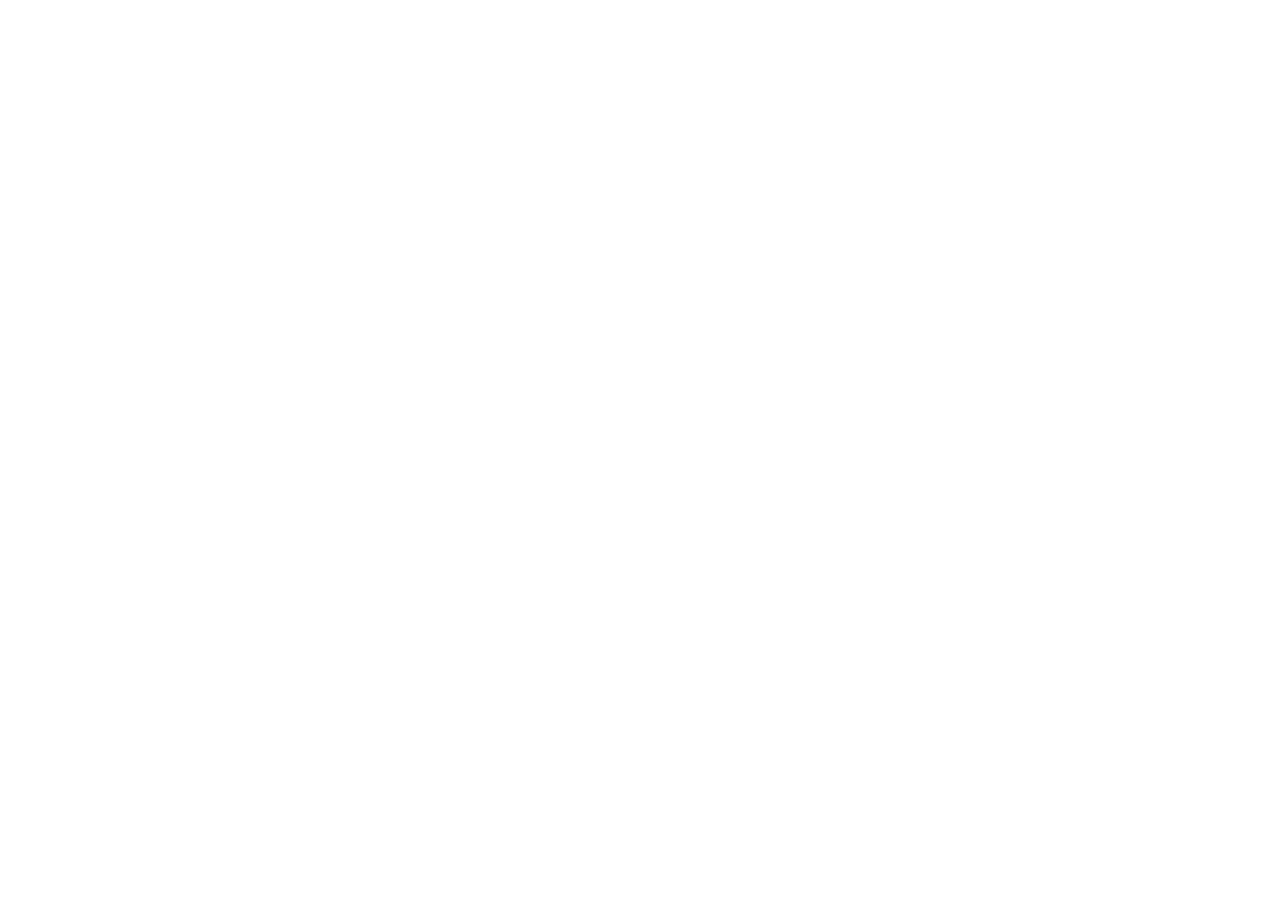
==== 6.3-Elementos-sitio-Web/index.html @ 52bfefc4 "Using inline-blocks and making a file where we'll use elements of the webpage" ====
<!DOCTYPE html>
<html lang="en">
<head>
    <meta charset="UTF-8">
    <meta http-equiv="X-UA-Compatible" content="IE=edge">
    <meta name="viewport" content="width=device-width, initial-scale=1.0">
    <title>Elementos de sitio web</title>
</head>
<body>
    
</body>
</html>
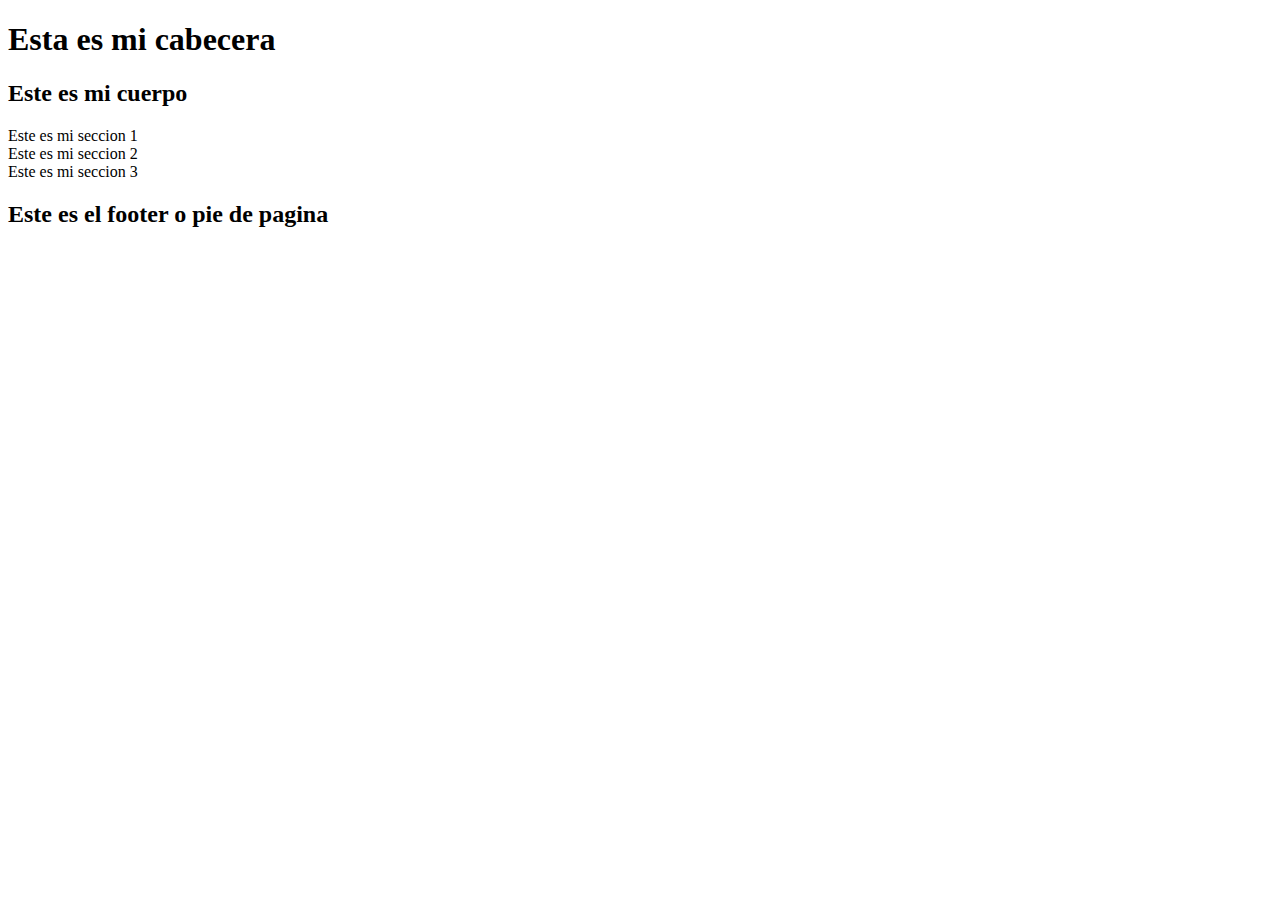
==== commit bc7a4530: "adding a css style" ====
--- a/6.3-Elementos-sitio-Web/index.html
+++ b/6.3-Elementos-sitio-Web/index.html
@@ -5,8 +5,24 @@
     <meta http-equiv="X-UA-Compatible" content="IE=edge">
     <meta name="viewport" content="width=device-width, initial-scale=1.0">
     <title>Elementos de sitio web</title>
+    <link rel="stylesheet" href="styles.css">
 </head>
 <body>
+    <header>
+        <h1>Esta es mi cabecera</h1>
+    </header>
     
+    <div id="cuerpo"></div>
+    <h2>Este es mi cuerpo</h2>
+    <div>
+        <section>Este es mi seccion 1</section>
+        <section>Este es mi seccion 2</section>
+        <section>Este es mi seccion 3</section>
+
+    </div>
+    <footer>
+        <h2>Este es el footer o pie de pagina</h2>
+    </footer>
+
 </body>
 </html>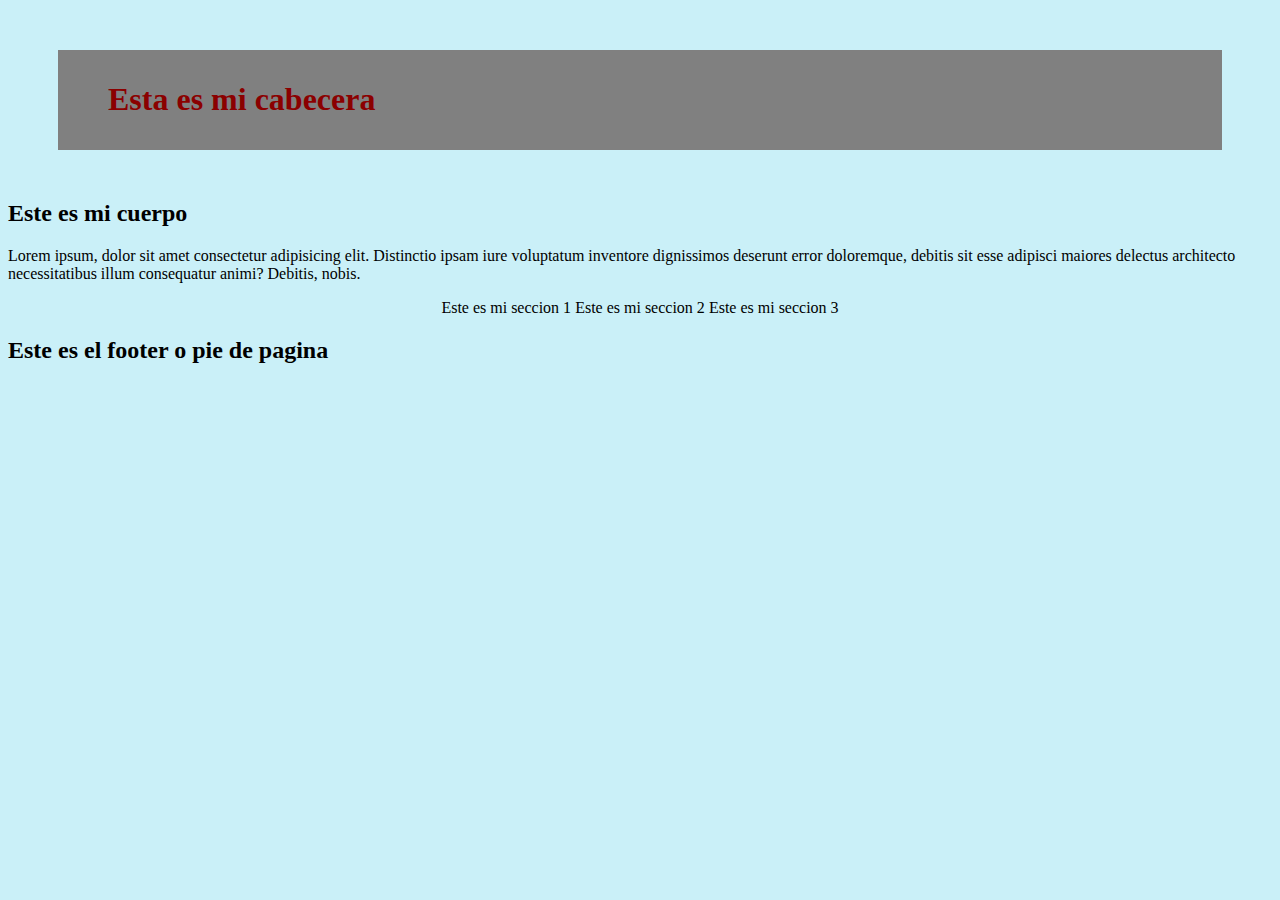
==== commit ff1a4ad3: "Se centro la seccion despues del body y se agrego texto" ====
--- a/6.3-Elementos-sitio-Web/index.html
+++ b/6.3-Elementos-sitio-Web/index.html
@@ -14,7 +14,13 @@
     
     <div id="cuerpo"></div>
     <h2>Este es mi cuerpo</h2>
-    <div>
+    <p>Lorem ipsum, dolor sit amet consectetur 
+        adipisicing elit. Distinctio ipsam iure 
+        voluptatum inventore dignissimos deserunt 
+        error doloremque, debitis sit esse adipisci maiores delectus architecto necessitatibus illum consequatur animi? Debitis, nobis.
+
+    </p>
+    <div class="secciones">
         <section>Este es mi seccion 1</section>
         <section>Este es mi seccion 2</section>
         <section>Este es mi seccion 3</section>
--- a/6.3-Elementos-sitio-Web/styles.css
+++ b/6.3-Elementos-sitio-Web/styles.css
@@ -0,0 +1,26 @@
+/*El # indica el id*/
+body{
+    background-color: #caf0f8;
+}
+header{
+    background-color: gray;
+    color: darkred;
+    padding: 10px 50px;
+    margin: 50px;
+    
+}
+
+.secciones{
+    width: 100%;
+    text-align: center;
+}
+
+section{
+display: inline-block;
+
+}
+
+
+#cuerpo{
+
+}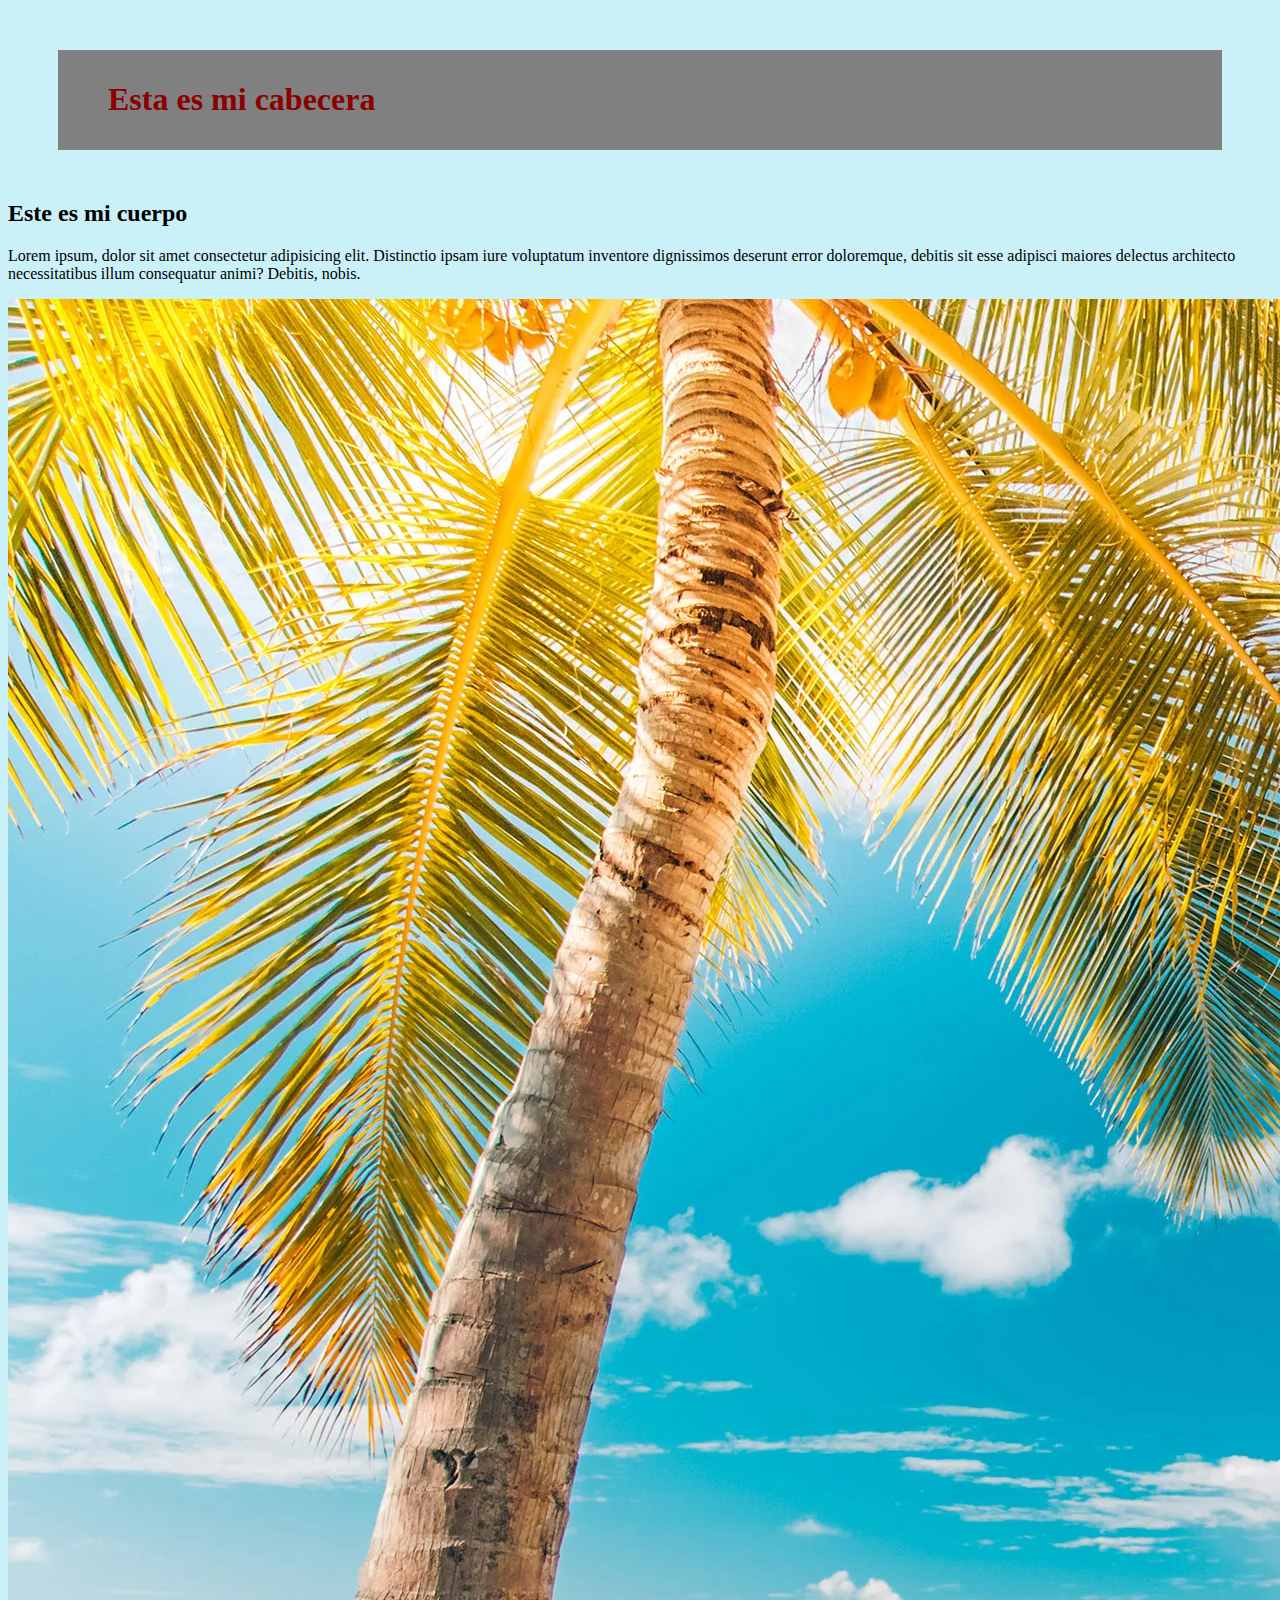
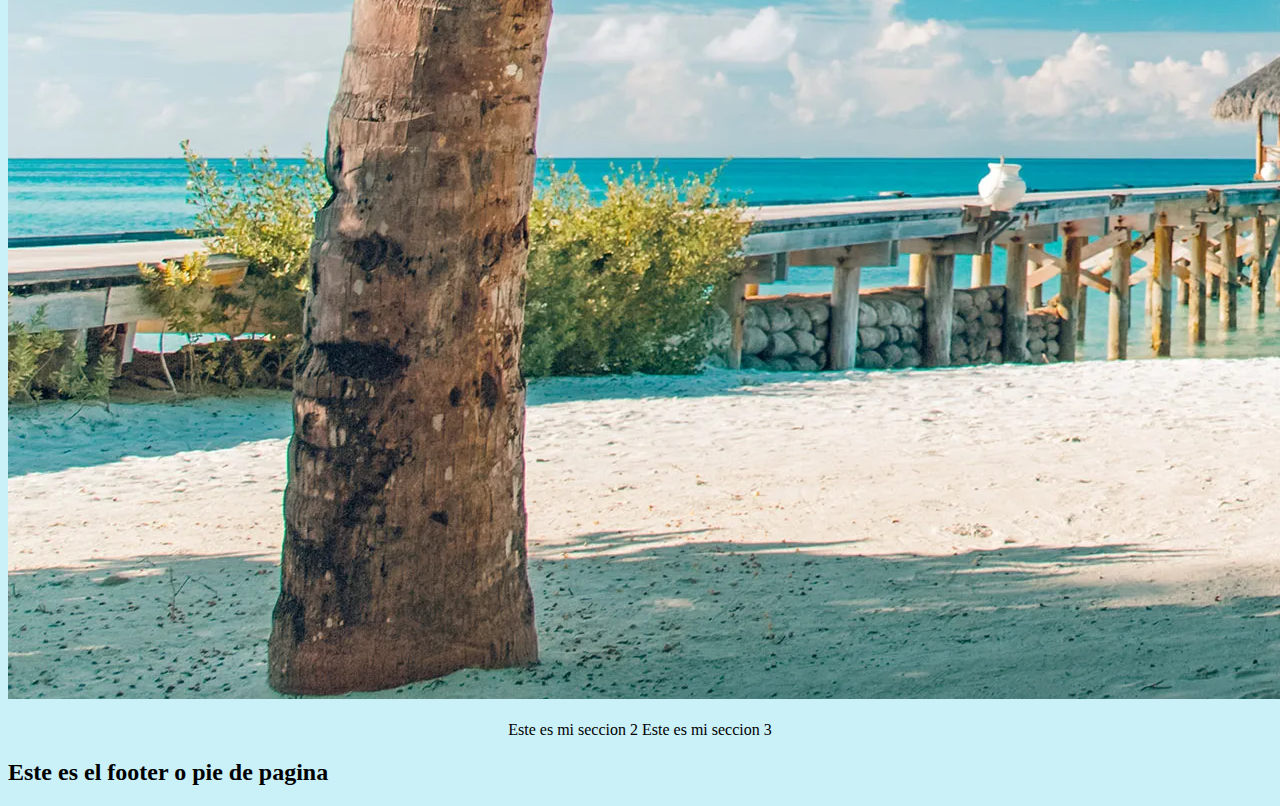
==== commit edce991b: "agregando fotos" ====
--- a/6.3-Elementos-sitio-Web/index.html
+++ b/6.3-Elementos-sitio-Web/index.html
@@ -21,7 +21,8 @@
 
     </p>
     <div class="secciones">
-        <section>Este es mi seccion 1</section>
+        <section>
+          <img src="./assets/playa.webp" alt="playa">  Este es mi seccion 1</section>
         <section>Este es mi seccion 2</section>
         <section>Este es mi seccion 3</section>
 
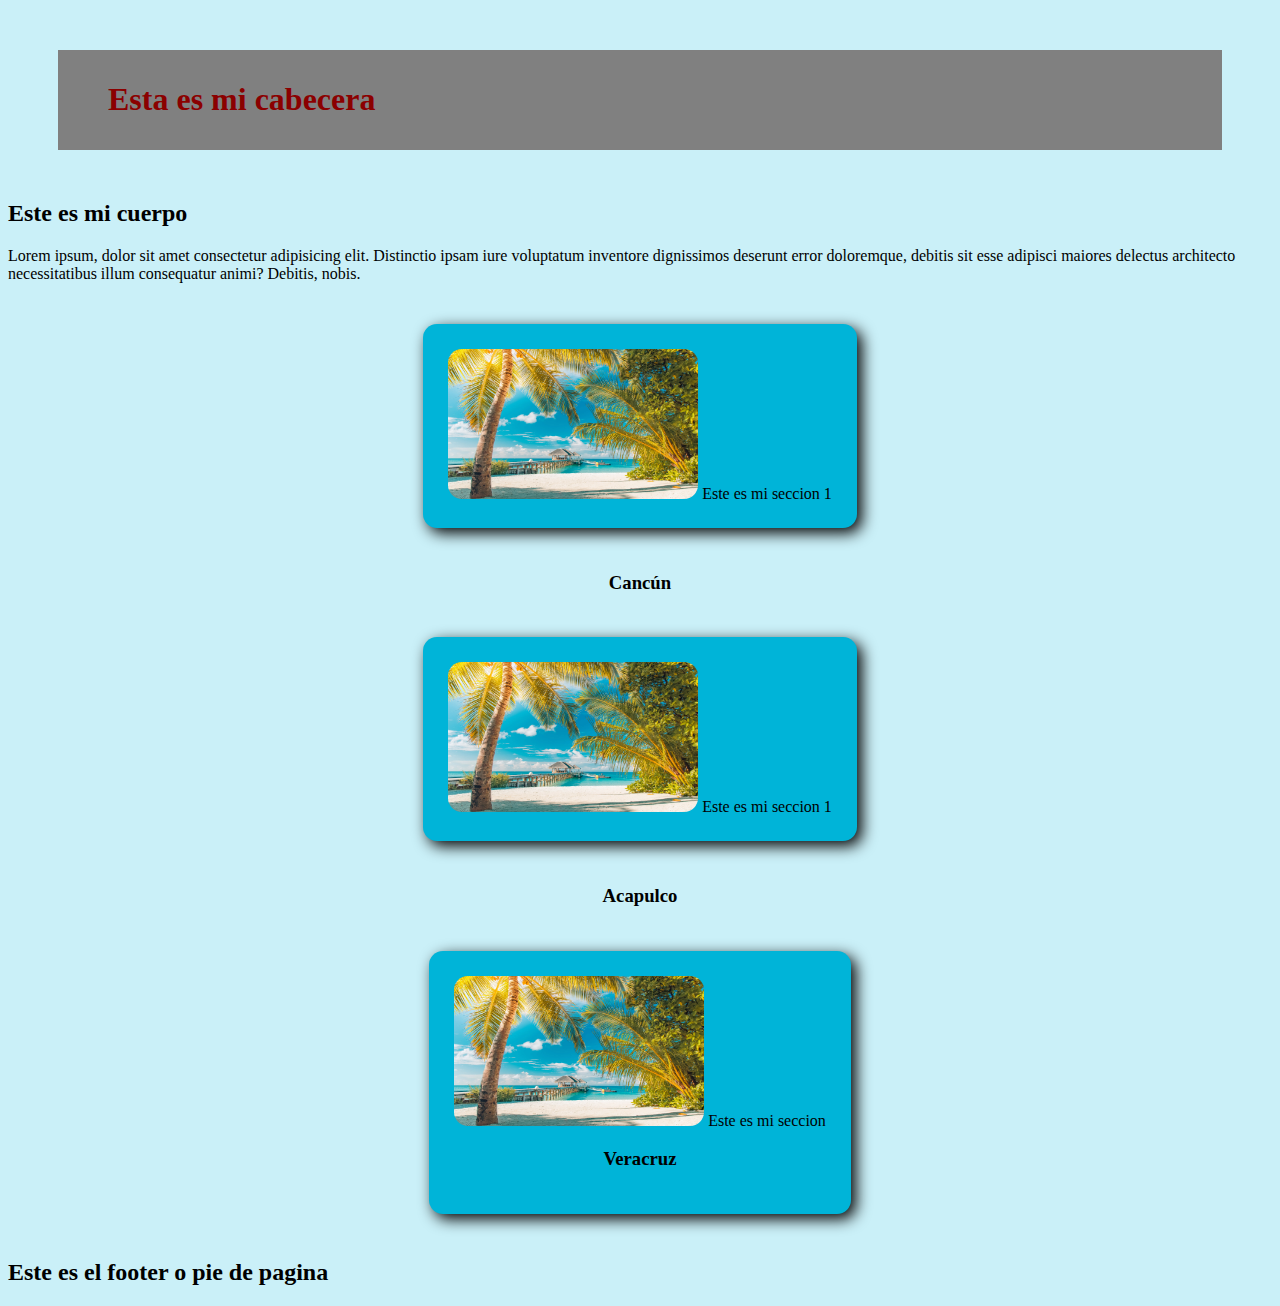
==== commit c7c4a81f: "Agregando descripción class a la seccion" ====
--- a/6.3-Elementos-sitio-Web/index.html
+++ b/6.3-Elementos-sitio-Web/index.html
@@ -22,10 +22,19 @@
     </p>
     <div class="secciones">
         <section>
-          <img src="./assets/playa.webp" alt="playa">  Este es mi seccion 1</section>
-        <section>Este es mi seccion 2</section>
-        <section>Este es mi seccion 3</section>
-
+          <img class="beach" src="./assets/playa.webp" alt="playa">  Este es mi seccion 1</section>
+           <h3>Cancún</h3>
+          <div class="description"></div>
+           <section>
+            <img class="beach" src="./assets/playa.webp" alt="playa">  Este es mi seccion 1</section>
+            <h3>Acapulco</h3>
+            <div class="descripcion"></div>
+            <section>
+            <img class="beach" src="./assets/playa.webp" alt="playa">  Este es mi seccion 
+            <h3>Veracruz</h3>
+           <div class="descripcion"></div>
+            </section>
+            
     </div>
     <footer>
         <h2>Este es el footer o pie de pagina</h2>
--- a/6.3-Elementos-sitio-Web/styles.css
+++ b/6.3-Elementos-sitio-Web/styles.css
@@ -17,9 +17,18 @@
 
 section{
 display: inline-block;
-
+margin: 25px;
+background-color: #00b4d8;
+padding: 25px;
+border-radius: 14px;
+box-shadow: 5px 5px 15px;
 }
 
+.beach{
+width: 250px;
+height: 150px;
+border-radius: 14px;
+}
 
 #cuerpo{
 
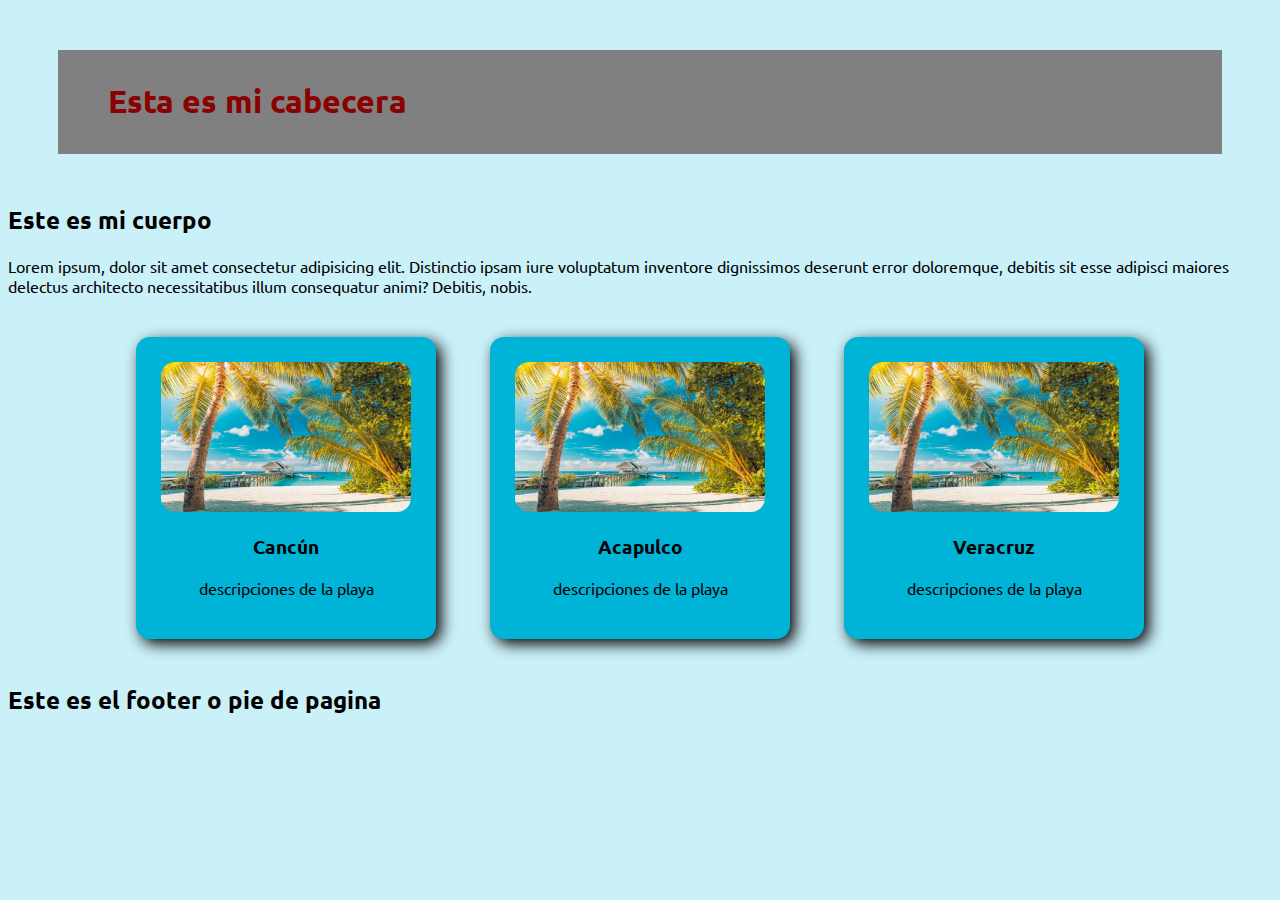
==== commit 8d7128f6: "using google fonts, to change the type of letter of all the body" ====
--- a/6.3-Elementos-sitio-Web/index.html
+++ b/6.3-Elementos-sitio-Web/index.html
@@ -6,6 +6,12 @@
     <meta name="viewport" content="width=device-width, initial-scale=1.0">
     <title>Elementos de sitio web</title>
     <link rel="stylesheet" href="styles.css">
+    <link rel="preconnect" href="https://fonts.googleapis.com">
+    <link rel="preconnect" href="https://fonts.gstatic.com" crossorigin>
+    <link href="https://fonts.googleapis.com/css2?family=Ubuntu&display=swap" rel="stylesheet">
+
+
+
 </head>
 <body>
     <header>
@@ -22,18 +28,29 @@
     </p>
     <div class="secciones">
         <section>
-          <img class="beach" src="./assets/playa.webp" alt="playa">  Este es mi seccion 1</section>
+          <img class="beach" src="./assets/playa.webp" alt="playa">
            <h3>Cancún</h3>
-          <div class="description"></div>
+          <div class="description">
+            <p>descripciones de la playa</p>
+          </div>
+        </section>
            <section>
-            <img class="beach" src="./assets/playa.webp" alt="playa">  Este es mi seccion 1</section>
+            <img class="beach" src="./assets/playa.webp" alt="playa">
             <h3>Acapulco</h3>
-            <div class="descripcion"></div>
+            <div class="descripcion">
+                <p>descripciones de la playa</p>
+            </div>
+        </section>
+
             <section>
-            <img class="beach" src="./assets/playa.webp" alt="playa">  Este es mi seccion 
+            <img class="beach" src="./assets/playa.webp" alt="playa">
             <h3>Veracruz</h3>
-           <div class="descripcion"></div>
-            </section>
+           <div class="descripcion">
+            <p>descripciones de la playa</p>
+           </div>
+        </section>
+            
+            
             
     </div>
     <footer>
--- a/6.3-Elementos-sitio-Web/styles.css
+++ b/6.3-Elementos-sitio-Web/styles.css
@@ -1,6 +1,7 @@
 /*El # indica el id*/
 body{
     background-color: #caf0f8;
+    font-family: 'Ubuntu', sans-serif;
 }
 header{
     background-color: gray;
@@ -30,6 +31,10 @@
 border-radius: 14px;
 }
 
+.descripcion{
+    width: 250px;
+}
+/*using google fonts could help us*/
 #cuerpo{
 
 }